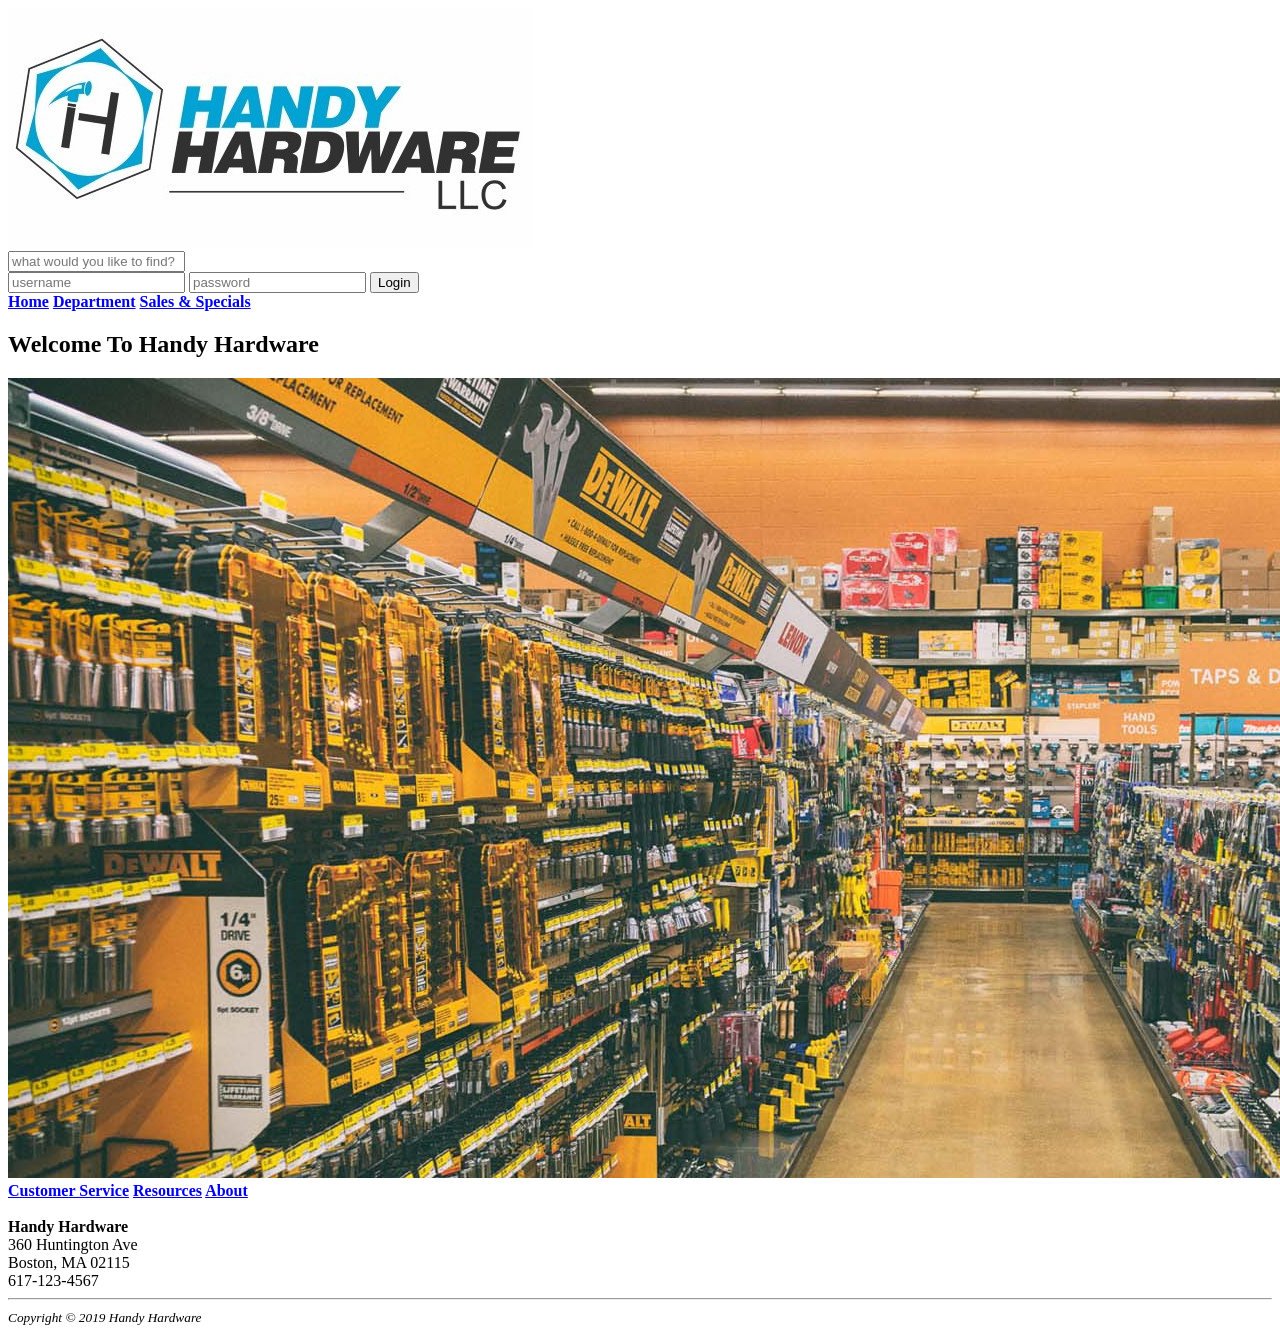
==== index.html @ 1541572e "Rename HardwareHomepage.html to index.html" ====
<!DOCTYPE html>
<html>
<head>
	<title>Hardware Homepage</title>
	<link rel="stylesheet" href="css/HardwareHomepage.css">
</head>
<body>
<div class=" header">
	<div class="logo"><img src="HardwareLogo.jpg"></div>
	<div class="search">
		<form>
			<input id="searchbar" type="text" name="search bar" placeholder="what would you like to find?">
		</form>
	</div>
	<div class="login">
		<form>
			<input type="text" name="username" placeholder="username">
			<input type="text" name="password" placeholder="password">
			<button>Login</button>
		</form>
	</div>
</div>

<div class="topnav">
	<nav>
			<b>
				<a href="HardwareHomepage.html">Home</a>
				<a href="Department.html">Department</a>
				<a href="Sales & Speacials.html">Sales & Specials</a>
			</b>
	</nav>
	<section class="callToActionHero">
		<h1>Welcome To Handy Hardware</h1>
		<img src="HomePic.jpg"  id="hero" alt="">
  </section>

<div class="topnav">
	<nav>
			<b>
				<a href="Customer Service.html">Customer Service</a>
				<a href="Resources.html">Resources</a>
				<a href="About.html">About </a>
			</b>
	</nav>

<div class="footer">
	<footer>
		<div> <br>
			<strong> Handy Hardware </strong> <br>
			360 Huntington Ave<br>
			Boston, MA 02115<br>
			617-123-4567<br>
		</div>
		<hr>
		<small><i>Copyright &copy; 2019 Handy Hardware</i></small>
	</footer>
</div>
</body>
</html>
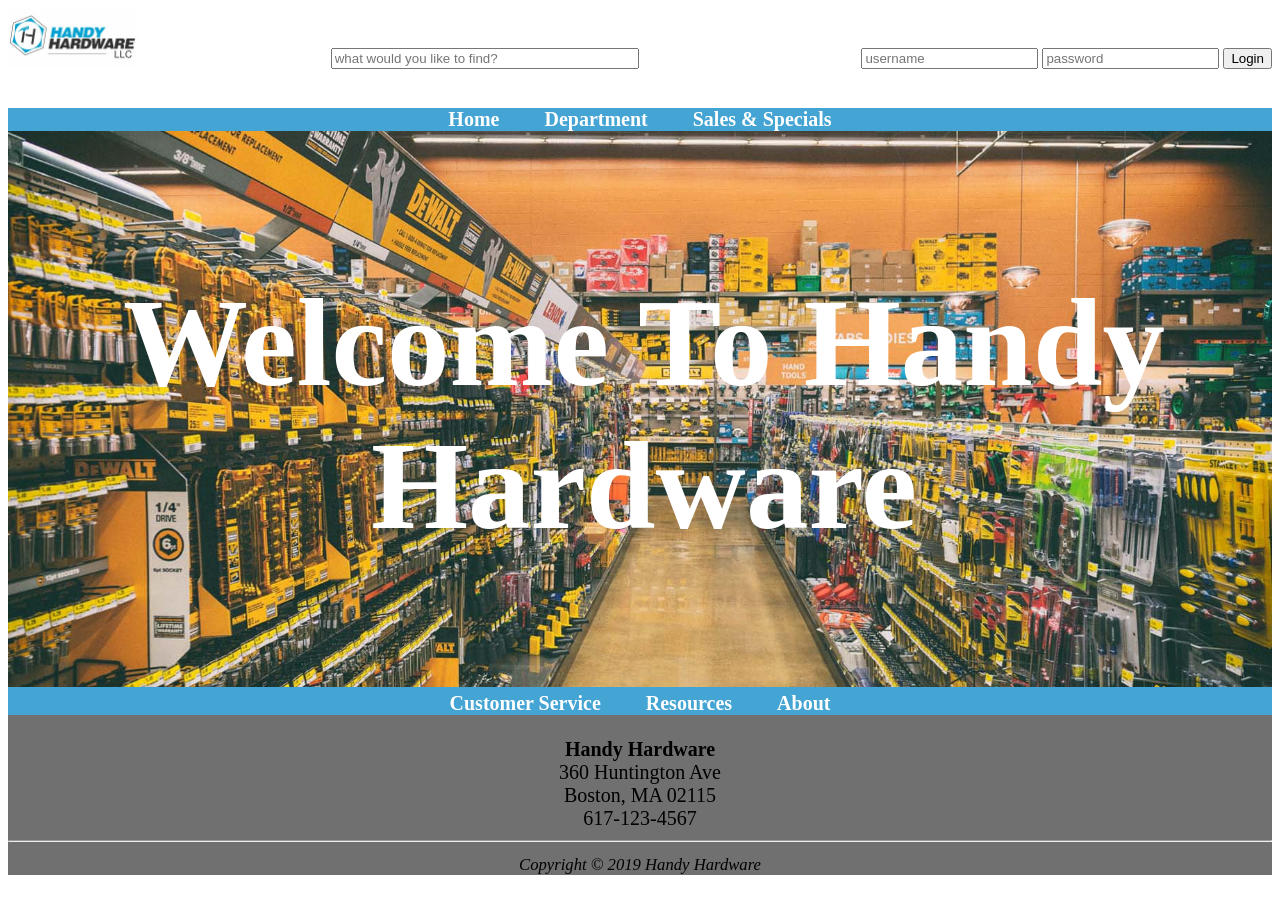
==== commit 52293450: "Update index.html" ====
--- a/index.html
+++ b/index.html
@@ -2,7 +2,7 @@
 <html>
 <head>
 	<title>Hardware Homepage</title>
-	<link rel="stylesheet" href="css/HardwareHomepage.css">
+	<link rel="stylesheet" href="HardwareHomepage.css">
 </head>
 <body>
 <div class=" header">
--- a/HardwareHomepage.css
+++ b/HardwareHomepage.css
@@ -0,0 +1,61 @@
+.header{
+	background-color: white;
+	display: inline-grid;
+	grid-template-columns: repeat(3, 1fr);
+	grid-gap: 10px;
+	grid-auto-rows: minmax(100px, auto)
+}
+h1{
+	position:absolute;
+	font-size: 125px;
+	margin-top: 11%;
+	color: white;
+}
+img {
+    max-width:80%;
+    height:auto;
+}
+#hero{
+	min-width: -webkit-fill-available;
+}
+.topnav nav a {
+	text-decoration: none;
+	color: white;
+
+}
+.topnav nav a:hover{
+	color: grey;
+}
+.logo{
+	grid-column: 1;
+	grid-row: 1;
+}
+.login{
+	grid-column: 4;
+	grid-row: 1;
+	padding-top: 40px;
+	padding-left: 40px;
+}
+.search{
+	grid-column:  2 / 3 ;
+	grid-row: 1;
+	padding-top: 40px;
+	padding-left: 150px;
+}
+#searchbar{
+	width: 300px;
+}
+.topnav{
+	background-color: #44a4d3;
+	text-align: center;
+	font-size: 20px;
+}
+nav a{
+	margin-left: 20px;
+	margin-right: 20px;
+}
+.footer{
+	background-color: #707070;
+	text-align: center;
+	margin-bottom: 0px;
+}
